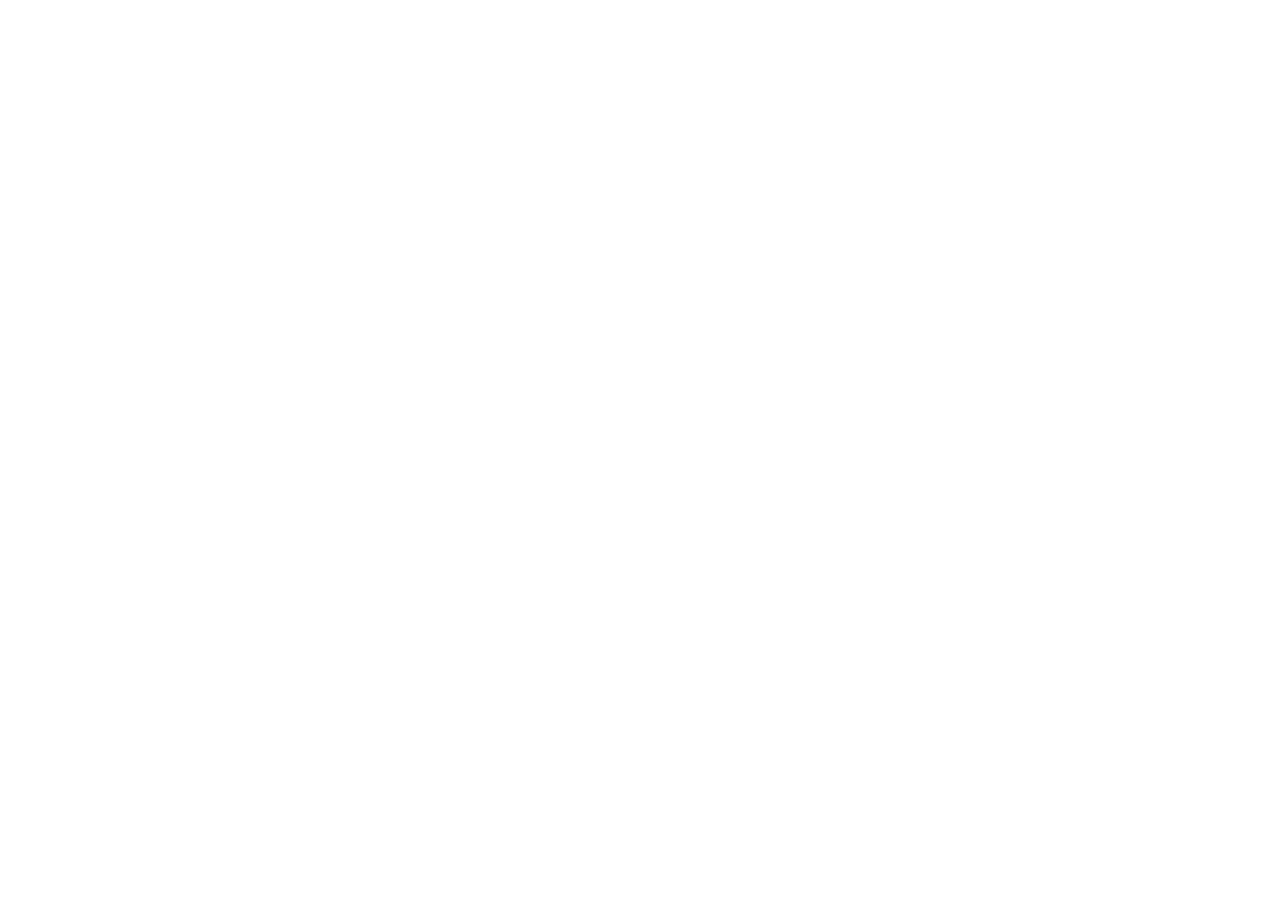
==== Homework-two/index.html @ 342efa03 "add move animation, sound and colors for logo" ====
<!DOCTYPE html>
<html lang="en">
  <head>
    <meta charset="UTF-8" />
    <meta http-equiv="X-UA-Compatible" content="IE=edge" />
    <meta name="viewport" content="width=device-width, initial-scale=1.0" />
    <link rel="stylesheet" href="/Quantori-Academy/Homework-two/style.css" />
    <title>Document</title>
  </head>
  <body>

    <div class="box">
      <img
        class="x"
        src="/Quantori-Academy/Homework-two/images/DvD.png"
        alt=""
      />
    </div>
    <audio  autoplay="true" loop  src="/edit.mp3">
  </body>
</html>
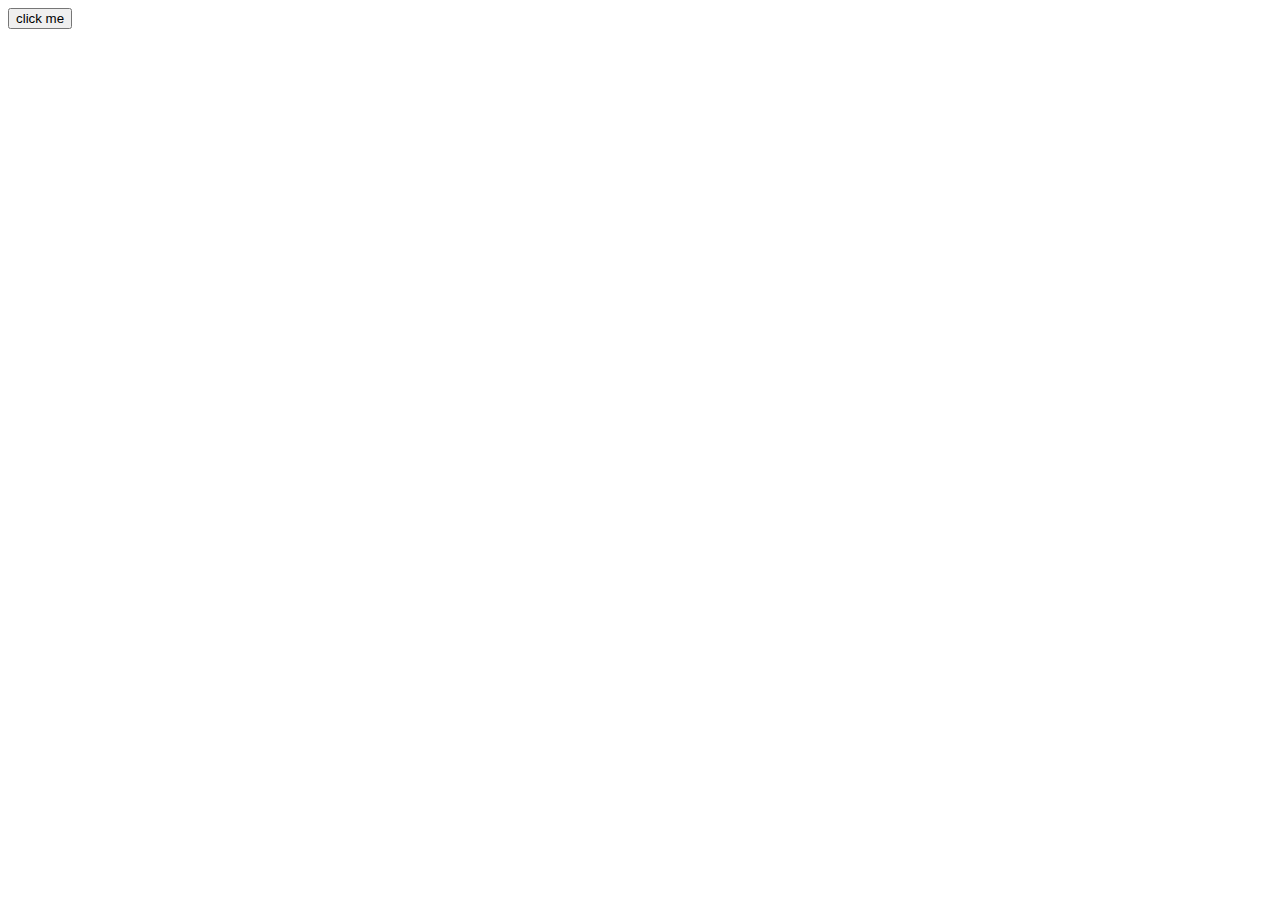
==== commit e42c8a45: "add logic for sound  for modern browser" ====
--- a/Homework-two/index.html
+++ b/Homework-two/index.html
@@ -5,10 +5,11 @@
     <meta http-equiv="X-UA-Compatible" content="IE=edge" />
     <meta name="viewport" content="width=device-width, initial-scale=1.0" />
     <link rel="stylesheet" href="/Quantori-Academy/Homework-two/style.css" />
+    <script src="/Quantori-Academy/Homework-two/logic.js"></script>
     <title>Document</title>
   </head>
   <body>
-
+    <button class="btn">click me</button>
     <div class="box">
       <img
         class="x"
@@ -16,6 +17,6 @@
         alt=""
       />
     </div>
-    <audio  autoplay="true" loop  src="/edit.mp3">
+    <audio  autoplay="true" loop  src="/Quantori-Academy/Homework-two/sounds/edit.mp3">
   </body>
 </html>
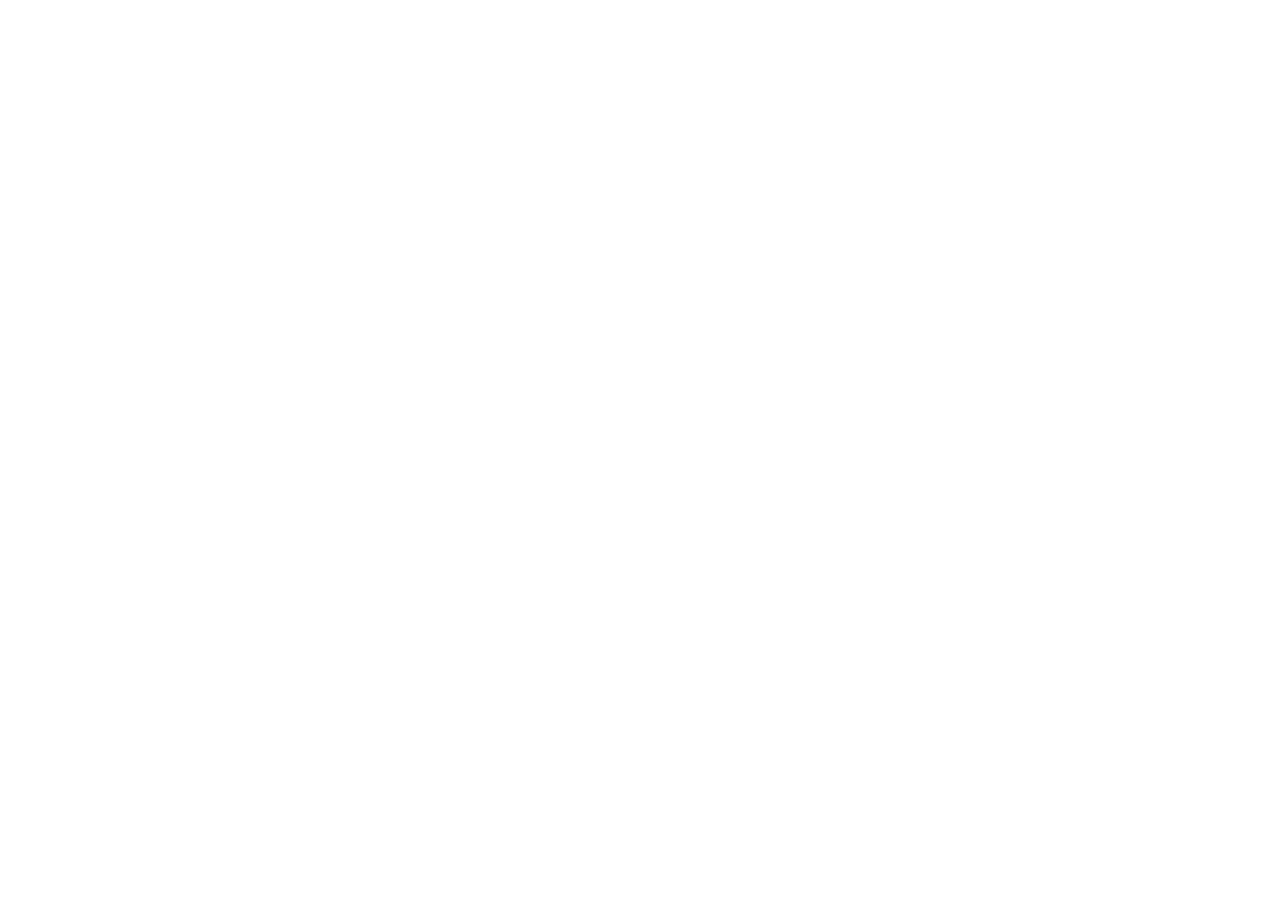
==== commit 8034bd85: "add logo n2 and spinning effect" ====
--- a/Homework-two/index.html
+++ b/Homework-two/index.html
@@ -9,14 +9,19 @@
     <title>Document</title>
   </head>
   <body>
-    <button class="btn">click me</button>
+    <!-- <button class="btn">click me</button> -->
     <div class="box">
       <img
-        class="x"
+        class="logo-one"
+        src="/Quantori-Academy/Homework-two/images/DvD.png"
+        alt=""
+      />
+      <img
+        class="logo-two"
         src="/Quantori-Academy/Homework-two/images/DvD.png"
         alt=""
       />
     </div>
-    <audio  autoplay="true" loop  src="/Quantori-Academy/Homework-two/sounds/edit.mp3">
+    <!-- <audio  autoplay="true" loop  src="/Quantori-Academy/Homework-two/sounds/edit.mp3"> -->
   </body>
 </html>
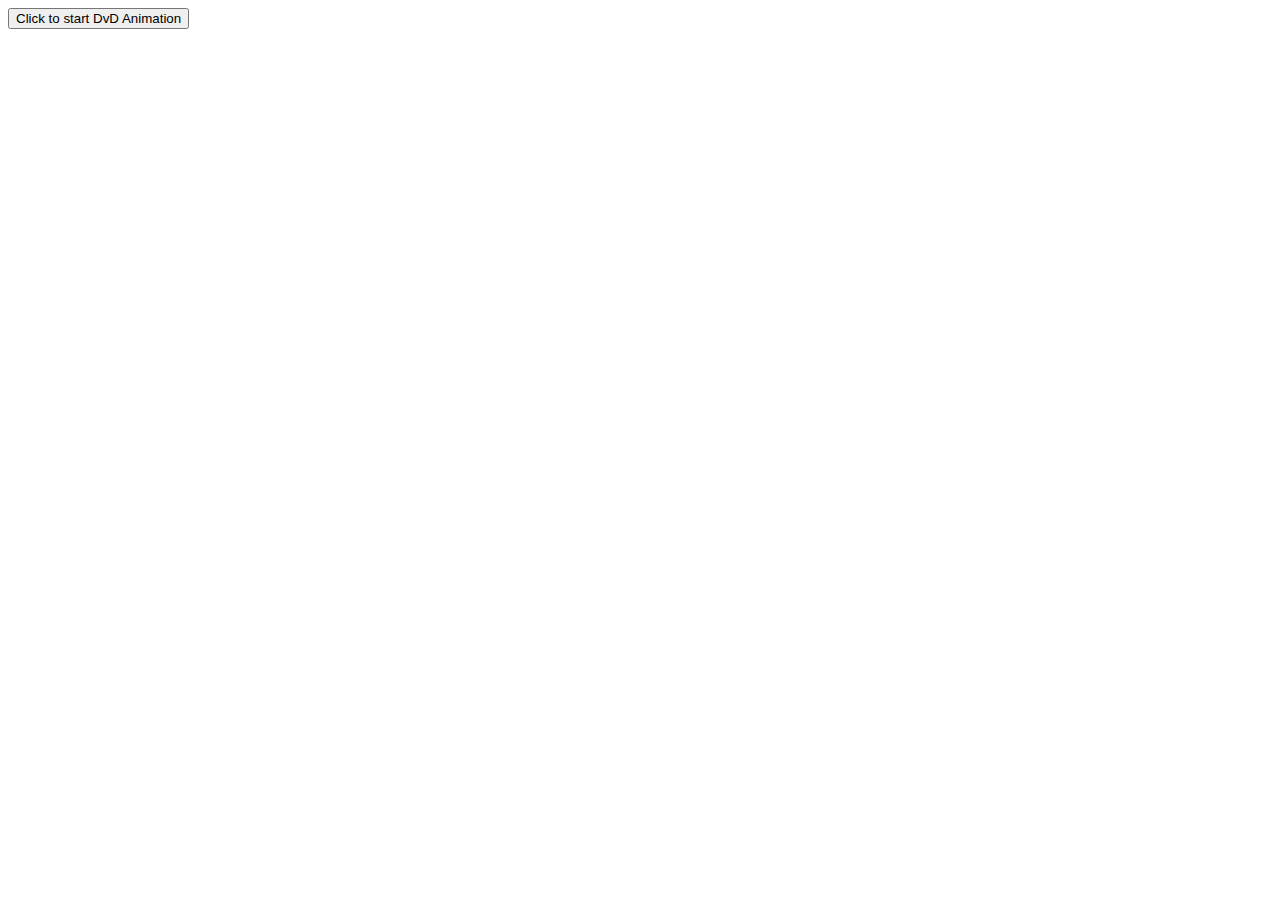
==== commit dc023cc0: "add js for sound" ====
--- a/Homework-two/index.html
+++ b/Homework-two/index.html
@@ -5,23 +5,26 @@
     <meta http-equiv="X-UA-Compatible" content="IE=edge" />
     <meta name="viewport" content="width=device-width, initial-scale=1.0" />
     <link rel="stylesheet" href="/Quantori-Academy/Homework-two/style.css" />
-    <script src="/Quantori-Academy/Homework-two/logic.js"></script>
+
     <title>Document</title>
   </head>
   <body>
-    <!-- <button class="btn">click me</button> -->
     <div class="box">
-      <img
-        class="logo-one"
-        src="/Quantori-Academy/Homework-two/images/DvD.png"
-        alt=""
-      />
-      <img
-        class="logo-two"
-        src="/Quantori-Academy/Homework-two/images/DvD.png"
-        alt=""
-      />
+      <button id="btn">Click to start DvD Animation</button>
+      <div id="box-two" class="hidden">
+        <img
+          class="logo-one"
+          src="/Quantori-Academy/Homework-two/images/DvD.png"
+          alt=""
+        />
+        <img
+          class="logo-two"
+          src="/Quantori-Academy/Homework-two/images/DvD.png"
+          alt=""
+        />
+      </div>
     </div>
     <!-- <audio  autoplay="true" loop  src="/Quantori-Academy/Homework-two/sounds/edit.mp3"> -->
   </body>
+  <script src="/Quantori-Academy/Homework-two/logic.js"></script>
 </html>
